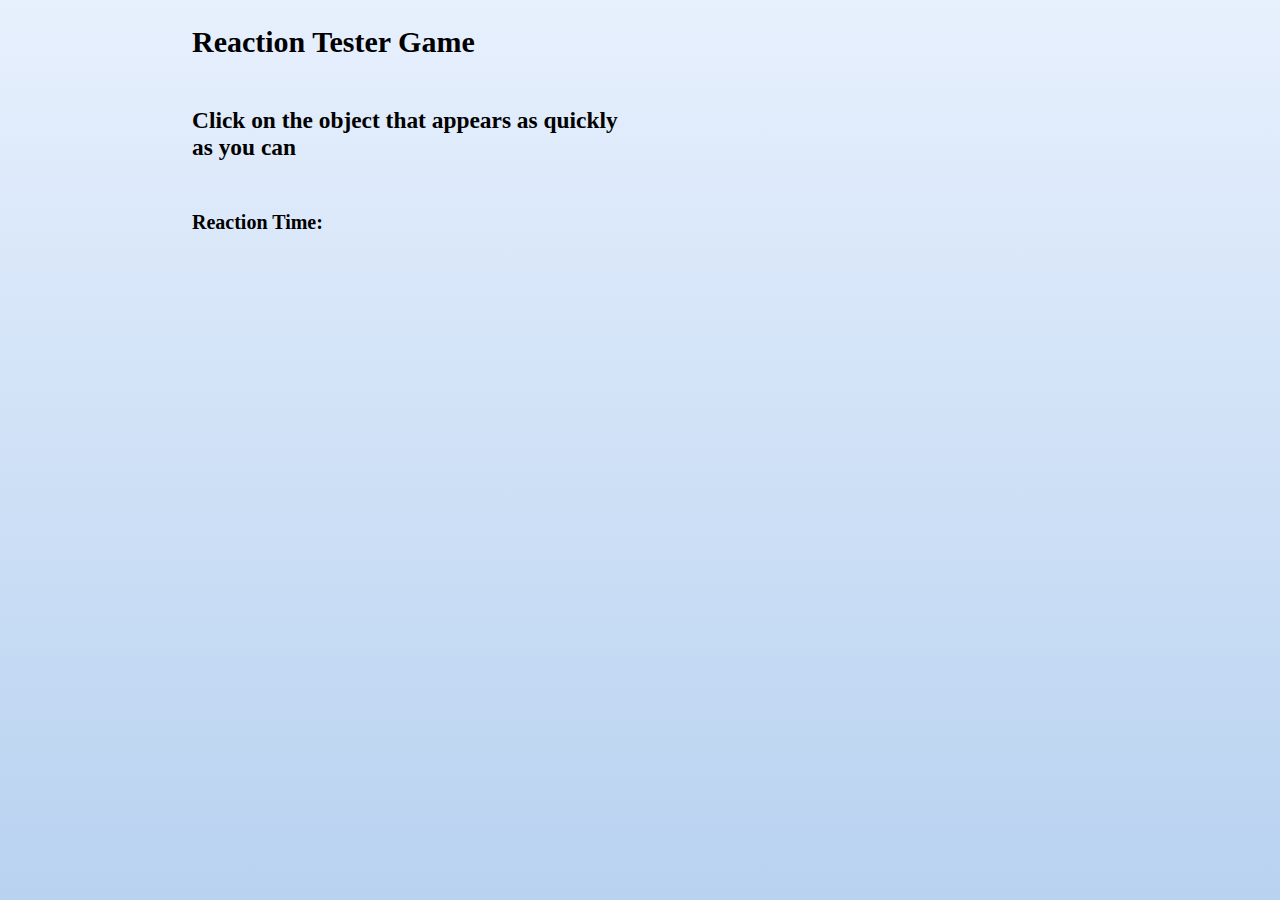
==== project-files/index.html @ 44a9dafb "First Commit" ====
<!DOCTYPE html>
<html lang="en">
<head>
    <meta charset="UTF-8">
    <meta http-equiv="X-UA-Compatible" content="IE=edge">
    <meta name="viewport" content="width=device-width, initial-scale=1.0">
    <title>Reaction Tester Game</title>
    <link rel="stylesheet" href="style.css">
</head>
<body>
    <section class="container">
        <div class="textContainer">
                <h2>Reaction Tester Game</h2>

                <h3>Click on the object that appears as quickly as you can</h3>

                <h4> Reaction Time:  <span id="reactTime"></span>  </h4>

        
                <div class="object"  id="circle1"></div>
        </div>

      
        


    </section>
    




    <script src="index.js"></script>
</body>


</html>
---- project-files/style.css ----
body{
    margin: 0 auto;
    width: 70vw;

    background-image: linear-gradient(to top, #b8d2f0 0%, #e7f0fd 100%);
}

.container{
    display: flex;

    font-size: 20px;
    height: 100vh;
    width: 22em;
}

.textContainer{
    display: flex;
    flex-direction: column;
    margin-bottom: 4em;
}



.object{
    border-radius: 50%;
    height: 12em;
    width: 12em;
}



#circle1{
    background-color: blueviolet;
    display: none;
    position: relative;
   
}
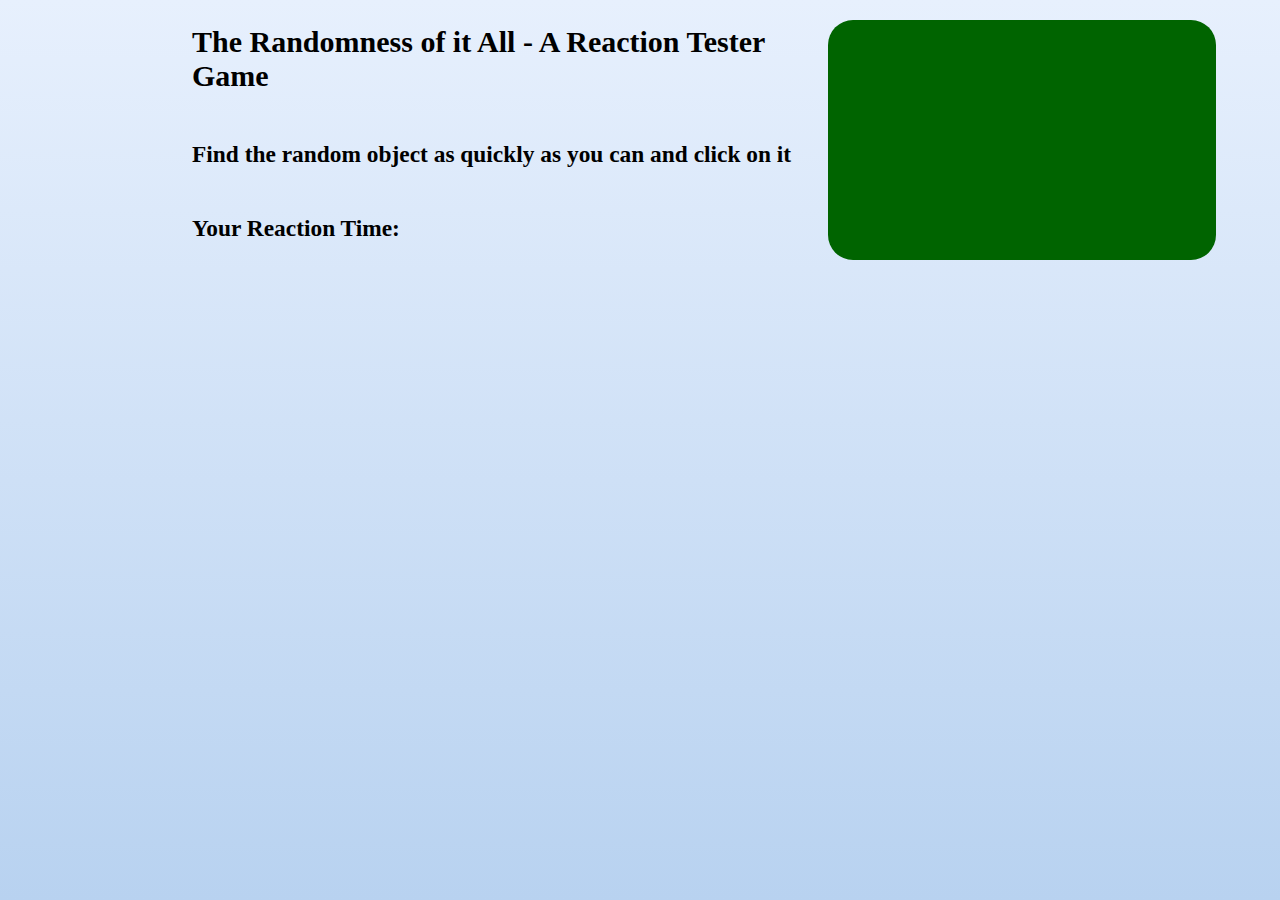
==== commit fb639380: "Updated CSS and JS files" ====
--- a/project-files/index.html
+++ b/project-files/index.html
@@ -10,27 +10,20 @@
 <body>
     <section class="container">
         <div class="textContainer">
-                <h2>Reaction Tester Game</h2>
+                <h2>The Randomness of it All - A Reaction Tester Game</h2>
 
-                <h3>Click on the object that appears as quickly as you can</h3>
+                <h3>Find the random object as quickly as you can and click on it</h3>
 
-                <h4> Reaction Time:  <span id="reactTime"></span>  </h4>
-
-        
+                <h3>  Your Reaction Time:  <span id="reactTime"></span>  </h3>
+  
                 <div class="object"  id="circle1"></div>
         </div>
 
-      
-        
-
+        <div class="imageContainer"></div>
 
     </section>
     
-
-
-
-
-    <script src="index.js"></script>
+<script src="index.js"></script>
 </body>
 
 
--- a/project-files/style.css
+++ b/project-files/style.css
@@ -7,16 +7,27 @@
 
 .container{
     display: flex;
-
+    justify-content: space-between;
     font-size: 20px;
     height: 100vh;
-    width: 22em;
+    width: 80vw;
 }
 
 .textContainer{
     display: flex;
     flex-direction: column;
     margin-bottom: 4em;
+}
+
+.imageContainer{
+    margin-top: 1em;
+    height: 12em;
+    width: 20em;
+    border-radius:  25px;
+    border-top-right-radius: 25px;
+    background-color: darkgreen;
+    /* background-image: url(./pocketWatch.jpeg); */
+    background-repeat: no-repeat;
 }
 
 
